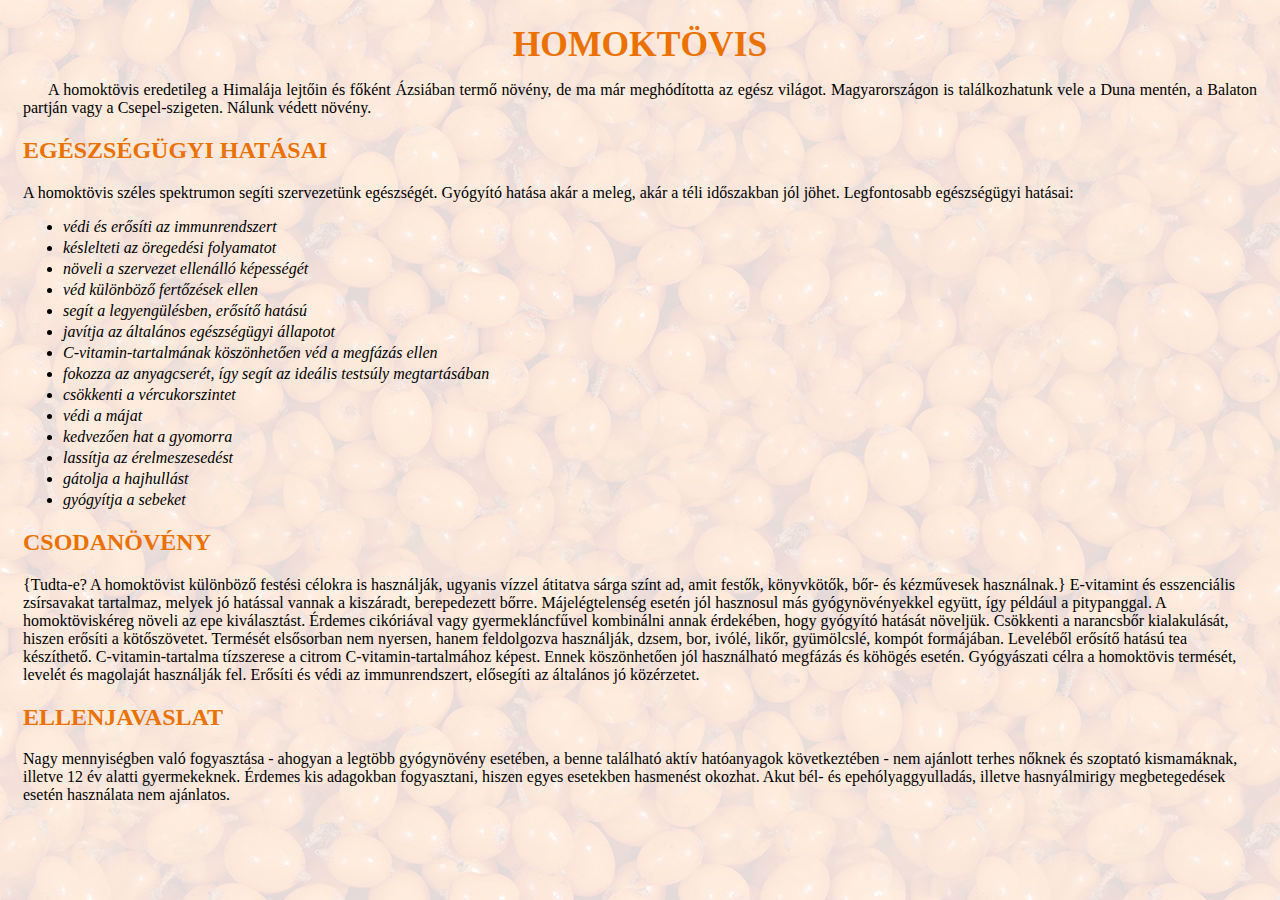
==== homoktovis.html @ 7bb53535 "Add files via upload" ====
<!DOCTYPE html>
<html lang="hu">
<head>
    <meta charset="UTF-8">
    <meta http-equiv="X-UA-Compatible" content="IE=edge">
    <meta name="viewport" content="width=device-width, initial-scale=1.0">
    <title>Homoktövis </title>
    <link rel="stylesheet" href="css/htovis.css">
</head>
<body>
    <h1>HOMOKTÖVIS</h1>
<p>
    A homoktövis eredetileg a Himalája lejtőin és főként Ázsiában termő növény, de ma már meghódította az egész világot. Magyarországon is találkozhatunk vele a Duna mentén, a Balaton partján vagy a Csepel-szigeten. Nálunk védett növény.
    <h2>EGÉSZSÉGÜGYI HATÁSAI</h2>
    A homoktövis széles spektrumon segíti szervezetünk egészségét. Gyógyító hatása akár a meleg, akár a téli időszakban jól jöhet. Legfontosabb egészségügyi hatásai:
    <ul>
        
            <li>védi és erősíti az immunrendszert</li>
            <li>késlelteti az öregedési folyamatot</li>
            <li>növeli a szervezet ellenálló képességét</li>
            <li>véd különböző fertőzések ellen</li>
           <li> segít a legyengülésben, erősítő hatású</li>
            <li>javítja az általános egészségügyi állapotot</li>
            <li>C-vitamin-tartalmának köszönhetően véd a megfázás ellen</li>
            <li>fokozza az anyagcserét, így segít az ideális testsúly megtartásában</li>
            <li>csökkenti a vércukorszintet</li>
            <li>védi a májat</li>
            <li>kedvezően hat a gyomorra</li>
            <li>lassítja az érelmeszesedést</li>
            <li>gátolja a hajhullást</li>
            <li>gyógyítja a sebeket</li>
        
    </ul>
    <h2>CSODANÖVÉNY</h2>
    {Tudta-e?
    A homoktövist különböző festési célokra is használják, ugyanis vízzel átitatva sárga színt ad, amit festők, könyvkötők, bőr- és kézművesek használnak.}
    E-vitamint és esszenciális zsírsavakat tartalmaz, melyek jó hatással vannak a kiszáradt, berepedezett bőrre. Májelégtelenség esetén jól hasznosul más gyógynövényekkel együtt, így például a pitypanggal. A homoktöviskéreg növeli az epe kiválasztást. Érdemes cikóriával vagy gyermekláncfűvel kombinálni annak érdekében, hogy gyógyító hatását növeljük. Csökkenti a narancsbőr kialakulását, hiszen erősíti a kötőszövetet.
    Termését elsősorban nem nyersen, hanem feldolgozva használják, dzsem, bor, ivólé, likőr, gyümölcslé, kompót formájában. Leveléből erősítő hatású tea készíthető. C-vitamin-tartalma tízszerese a citrom C-vitamin-tartalmához képest. Ennek köszönhetően jól használható megfázás és köhögés esetén.
    Gyógyászati célra a homoktövis termését, levelét és magolaját használják fel. Erősíti és védi az immunrendszert, elősegíti az általános jó közérzetet.
    <h2>ELLENJAVASLAT</h2>
    Nagy mennyiségben való fogyasztása - ahogyan a legtöbb gyógynövény esetében, a benne található aktív hatóanyagok következtében - nem ajánlott terhes nőknek és szoptató kismamáknak, illetve 12 év alatti gyermekeknek. Érdemes kis adagokban fogyasztani, hiszen egyes esetekben hasmenést okozhat. Akut bél- és epehólyaggyulladás, illetve hasnyálmirigy megbetegedések esetén használata nem ajánlatos.
</p>
</body>
</html>
---- css/htovis.css ----
body{
  padding: 15px;
  background-image: url("../img/hatter.png");
}

h1{
  text-align:center;
  font-size: 222%;
  margin: 0px 0px 10px;
  text-transform: none;
  color: #eb7100;
}

p{
  text-align:justify;
}

p:first-letter{
  margin-left: 25px;
}

.f{
  font-weight:bold;
}

.keret{
  margin: 10px auto;
  text-align: center;
  padding: 10px;
  font-style: italic;
  font-size: 75%;
  background-color: #f1f1f1;
  box-shadow: 10px 10px 5px #cfb7a2;
}

#erdekesseg{
  width:250px;
  float:right;
  margin: 0px 0px 20px 15px;
  background-color: #ffffcc;
  -ms-transform: rotate(5deg);
  -webkit-transform: rotate(5deg);
  transform: rotate(5deg)
}

#bokor{
  width: 550px;
  border: 5px solid #eb7100;
}

#termes{
  float:left;
  height:400px;
  margin-right: 25px;
}

li{
  margin: 3px 0px;
  font-style: italic;
}

.blokktores{
  clear: both;
}
h2 {
  color: #eb7100
}
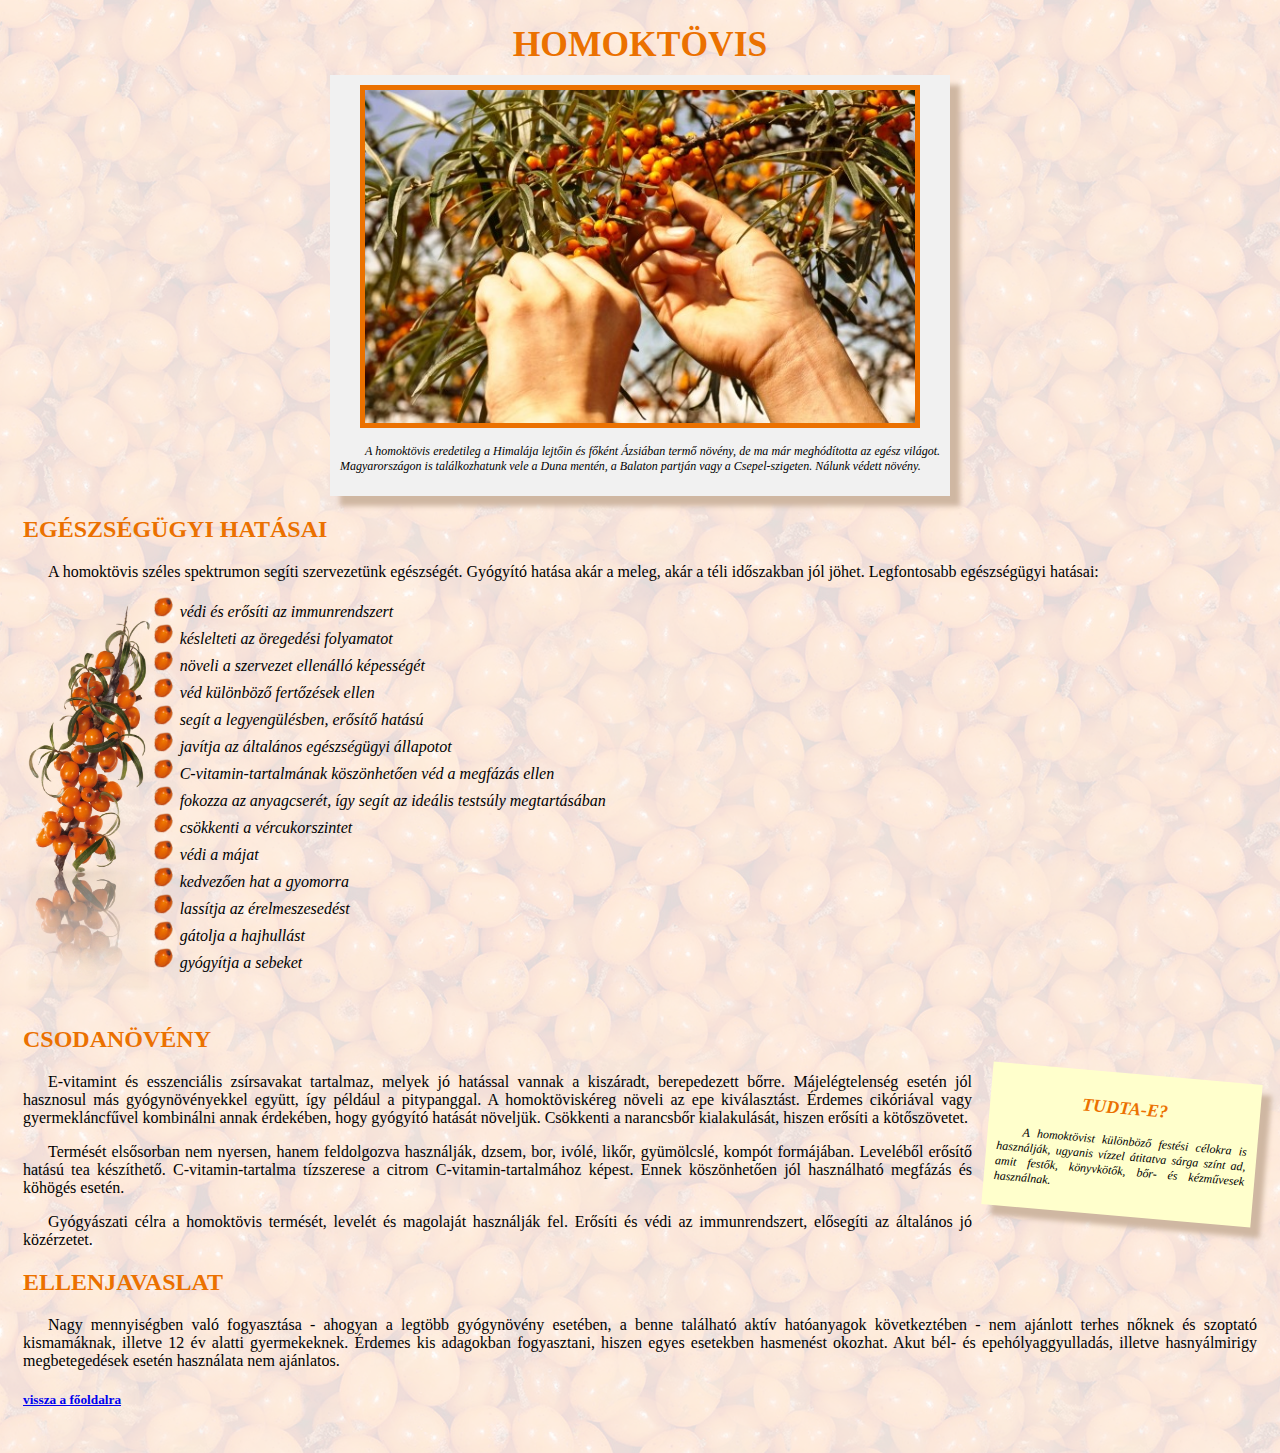
==== commit 4d7f230a: "Add files via upload" ====
--- a/homoktovis.html
+++ b/homoktovis.html
@@ -4,41 +4,74 @@
     <meta charset="UTF-8">
     <meta http-equiv="X-UA-Compatible" content="IE=edge">
     <meta name="viewport" content="width=device-width, initial-scale=1.0">
-    <title>Homoktövis </title>
+    <title>Homoktövis</title>
     <link rel="stylesheet" href="css/htovis.css">
+    <link rel="icon" href="favico.ico">
 </head>
-<body>
-    <h1>HOMOKTÖVIS</h1>
-<p>
-    A homoktövis eredetileg a Himalája lejtőin és főként Ázsiában termő növény, de ma már meghódította az egész világot. Magyarországon is találkozhatunk vele a Duna mentén, a Balaton partján vagy a Csepel-szigeten. Nálunk védett növény.
-    <h2>EGÉSZSÉGÜGYI HATÁSAI</h2>
-    A homoktövis széles spektrumon segíti szervezetünk egészségét. Gyógyító hatása akár a meleg, akár a téli időszakban jól jöhet. Legfontosabb egészségügyi hatásai:
-    <ul>
-        
-            <li>védi és erősíti az immunrendszert</li>
-            <li>késlelteti az öregedési folyamatot</li>
-            <li>növeli a szervezet ellenálló képességét</li>
-            <li>véd különböző fertőzések ellen</li>
-           <li> segít a legyengülésben, erősítő hatású</li>
-            <li>javítja az általános egészségügyi állapotot</li>
-            <li>C-vitamin-tartalmának köszönhetően véd a megfázás ellen</li>
-            <li>fokozza az anyagcserét, így segít az ideális testsúly megtartásában</li>
-            <li>csökkenti a vércukorszintet</li>
-            <li>védi a májat</li>
-            <li>kedvezően hat a gyomorra</li>
-            <li>lassítja az érelmeszesedést</li>
-            <li>gátolja a hajhullást</li>
-            <li>gyógyítja a sebeket</li>
-        
-    </ul>
-    <h2>CSODANÖVÉNY</h2>
-    {Tudta-e?
-    A homoktövist különböző festési célokra is használják, ugyanis vízzel átitatva sárga színt ad, amit festők, könyvkötők, bőr- és kézművesek használnak.}
-    E-vitamint és esszenciális zsírsavakat tartalmaz, melyek jó hatással vannak a kiszáradt, berepedezett bőrre. Májelégtelenség esetén jól hasznosul más gyógynövényekkel együtt, így például a pitypanggal. A homoktöviskéreg növeli az epe kiválasztást. Érdemes cikóriával vagy gyermekláncfűvel kombinálni annak érdekében, hogy gyógyító hatását növeljük. Csökkenti a narancsbőr kialakulását, hiszen erősíti a kötőszövetet.
-    Termését elsősorban nem nyersen, hanem feldolgozva használják, dzsem, bor, ivólé, likőr, gyümölcslé, kompót formájában. Leveléből erősítő hatású tea készíthető. C-vitamin-tartalma tízszerese a citrom C-vitamin-tartalmához képest. Ennek köszönhetően jól használható megfázás és köhögés esetén.
-    Gyógyászati célra a homoktövis termését, levelét és magolaját használják fel. Erősíti és védi az immunrendszert, elősegíti az általános jó közérzetet.
-    <h2>ELLENJAVASLAT</h2>
-    Nagy mennyiségben való fogyasztása - ahogyan a legtöbb gyógynövény esetében, a benne található aktív hatóanyagok következtében - nem ajánlott terhes nőknek és szoptató kismamáknak, illetve 12 év alatti gyermekeknek. Érdemes kis adagokban fogyasztani, hiszen egyes esetekben hasmenést okozhat. Akut bél- és epehólyaggyulladás, illetve hasnyálmirigy megbetegedések esetén használata nem ajánlatos.
-</p>
+<body >
+    <h1>Homoktövis</h1>
+    
+
+    <div class="keret" id="bevezeto">
+        <img src="img/bokor.jpg" alt="Szüret" id="bokor" title="Szüret">
+    <p>A homoktövis eredetileg a Himalája lejtőin és főként Ázsiában termő növény, de ma már meghódította az egész világot. Magyarországon is találkozhatunk vele a Duna mentén, a Balaton partján vagy a Csepel-szigeten. Nálunk védett növény.</p>
+</div>
+
+<h2>Egészségügyi hatásai</h2>
+
+
+        <p>
+        A homoktövis széles spektrumon segíti szervezetünk egészségét. Gyógyító hatása akár a meleg, akár a téli időszakban jól jöhet. Legfontosabb egészségügyi hatásai:
+        </p>
+        <img src="img/termes.png" id="termes"  >
+        <ul>
+<li>védi és erősíti az immunrendszert</li>
+<li>késlelteti az öregedési folyamatot</li>
+<li>növeli a szervezet ellenálló képességét</li>
+<li>véd különböző fertőzések ellen</li>
+<li>segít a legyengülésben, erősítő hatású</li>
+<li>javítja az általános egészségügyi állapotot</li>
+<li>C-vitamin-tartalmának köszönhetően véd a megfázás ellen</li>
+<li>fokozza az anyagcserét, így segít az ideális testsúly megtartásában</li>
+<li>csökkenti a vércukorszintet</li>
+<li>védi a májat</li>
+<li>kedvezően hat a gyomorra</li>
+<li>lassítja az érelmeszesedést</li>
+<li>gátolja a hajhullást</li>
+<li>gyógyítja a sebeket</li>
+         </ul>  
+    <br>
+  <h2 id="blokktores">Csodanövény</h2>
+
+  <div class="keret" id="erdekesseg">
+    <h2>Tudta-e?</h2>
+    <p>
+        A homoktövist különböző festési célokra is használják, ugyanis vízzel átitatva sárga színt ad, amit festők, könyvkötők, bőr- és kézművesek használnak.
+    </p>
+     </div>
+    <p>
+        E-vitamint és esszenciális zsírsavakat tartalmaz, melyek jó hatással vannak a kiszáradt, berepedezett bőrre. Májelégtelenség esetén jól hasznosul más gyógynövényekkel együtt, így például a pitypanggal. A homoktöviskéreg növeli az epe kiválasztást. Érdemes cikóriával vagy gyermekláncfűvel kombinálni annak érdekében, hogy gyógyító hatását növeljük. Csökkenti a narancsbőr kialakulását, hiszen erősíti a kötőszövetet.
+
+    </p>
+    <p>
+        Termését elsősorban nem nyersen, hanem feldolgozva használják, dzsem, bor, ivólé, likőr, gyümölcslé, kompót formájában. Leveléből erősítő hatású tea készíthető. C-vitamin-tartalma tízszerese a citrom C-vitamin-tartalmához képest. Ennek köszönhetően jól használható megfázás és köhögés esetén.
+
+    </p>
+    <p>
+        Gyógyászati célra a homoktövis termését, levelét és magolaját használják fel. Erősíti és védi az immunrendszert, elősegíti az általános jó közérzetet.
+
+    </p>
+
+
+
+
+    <h2>Ellenjavaslat</h2>
+    <p>
+        Nagy mennyiségben való fogyasztása - ahogyan a legtöbb gyógynövény esetében, a benne található aktív hatóanyagok következtében - nem ajánlott terhes nőknek és szoptató kismamáknak, illetve 12 év alatti gyermekeknek. Érdemes kis adagokban fogyasztani, hiszen egyes esetekben hasmenést okozhat. Akut bél- és epehólyaggyulladás, illetve hasnyálmirigy megbetegedések esetén használata nem ajánlatos.
+
+    </p>
+
+    <a href="index.html"><h5>vissza a főoldalra</h5></a>
+    
 </body>
 </html>--- a/css/htovis.css
+++ b/css/htovis.css
@@ -1,14 +1,14 @@
 body{
+  background-image: url('../img/hatter.png');
   padding: 15px;
-  background-image: url("../img/hatter.png");
 }
 
 h1{
   text-align:center;
   font-size: 222%;
   margin: 0px 0px 10px;
-  text-transform: none;
-  color: #eb7100;
+  color:  #eb7100;
+  text-transform: uppercase;
 }
 
 p{
@@ -57,11 +57,18 @@
 li{
   margin: 3px 0px;
   font-style: italic;
+ list-style-image: url(../img/bogyo.png);
+  
 }
 
 .blokktores{
   clear: both;
 }
-h2 {
-  color: #eb7100
+h2 { 
+  color: #eb7100;
+  text-transform: uppercase;
+}
+
+#bevezeto{
+  width: 600px;
 }